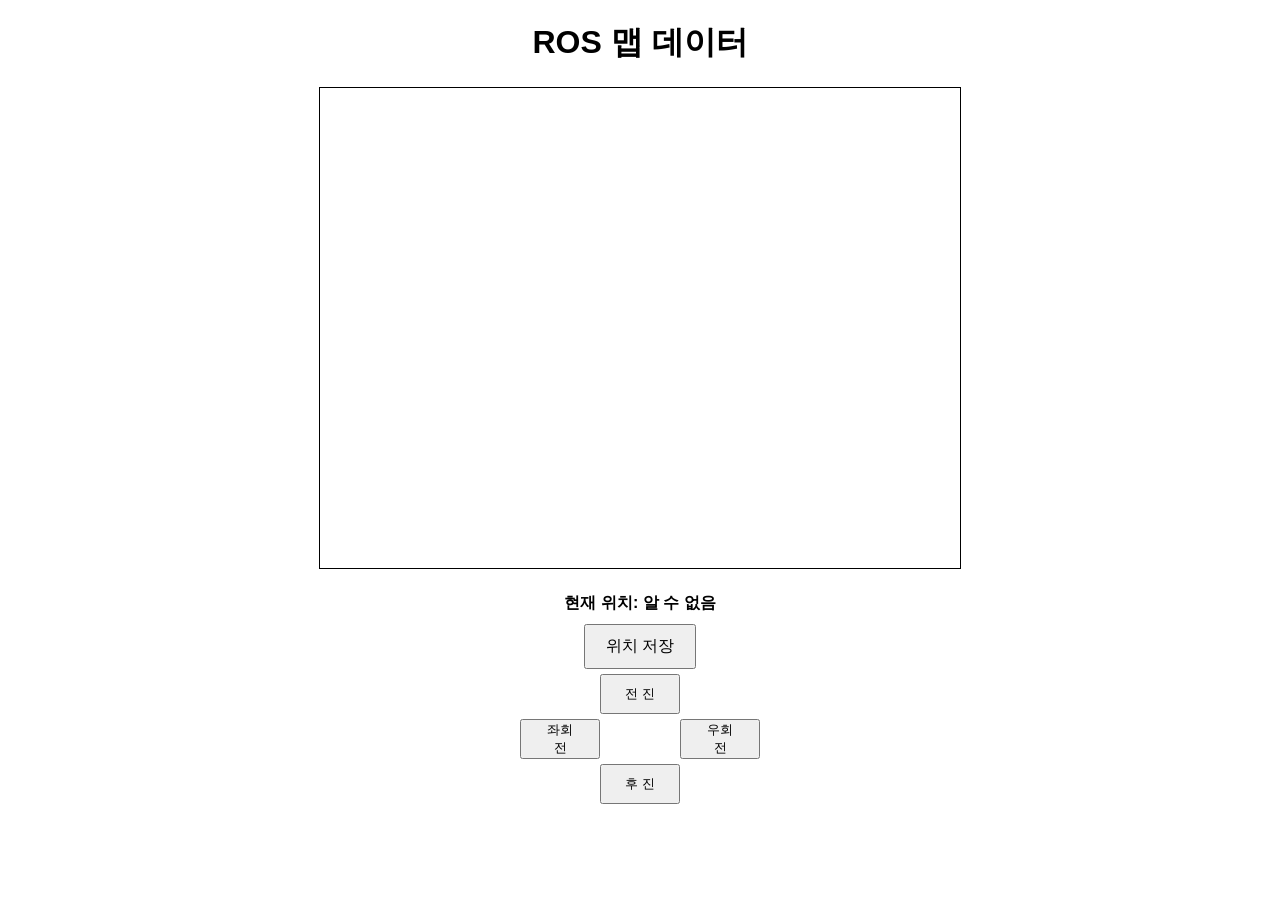
==== web_test/html_tetra/index.html @ 4eadad2a "Flatten subrepos: remove nested .git and add all ROS1 src packages" ====
<!DOCTYPE html>
<html>
<head>
    <title>ANI ROS TEST</title>
    <meta charset="UTF-8">
    <style>
        body { font-family: sans-serif; text-align: center; }
        #mapCanvas { width: 640px; height: 480px; border: 1px solid black; }

    /* 버튼 컨테이너 스타일 */
    .button-row {
        display: flex; /* Flexbox 레이아웃 사용 */
        justify-content: center; /* 가로 방향으로 가운데 정렬 */
        align-items: center; /* 세로 방향으로 가운데 정렬 (선택 사항) */
        margin: 5px 0; /* 위아래 마진 */
    }

    /* 고정 크기 버튼 스타일 */
    .control-button {
        width: 80px;
        height: 40px;
        padding: 10px 20px;
        font-size: 13px;
        margin: 0px 40px;
        display: flex; /* Flex 컨테이너로 설정 */
        justify-content: center; /* 가로 방향 가운데 정렬 */
        align-items: center; /* 세로 방향 가운데 정렬 */
    }

    /* 왼쪽과 오른쪽 버튼 사이 간격 */
    .button-row:nth-child(2) { /* 두 번째 행 (왼쪽, 오른쪽 버튼) */
        justify-content: space-between;
    }

    #location_display { margin-top: 20px; font-weight: bold; }
    #save_location { margin-top: 10px; padding: 10px 20px; font-size: 16px; cursor: pointer; }

    </style>
</head>
<body>
    <h1>ROS 맵 데이터</h1>
    <canvas id="mapCanvas"></canvas>

    <div id="location_display">현재 위치: 알 수 없음</div>
    <button id="save_location">위치 저장</button>

    <script>
        // function changeTopic() {
        //     const topic = document.getElementById("topicSelect").value;
        //     const imageView = document.getElementById("gazebo_view");
        //     imageView.src = `http://61.250.168.131:8080/stream?topic=${topic}`;
        // }
    </script>

<div class="button-row">
    <button class="control-button" onmousedown="startMove('forward')" onmouseup="stopMove()" ontouchstart="startMove('forward')" ontouchend="stopMove()">전 진</button>
</div>
<div class="button-row">
    <button class="control-button" onmousedown="startMove('left')" onmouseup="stopMove()" ontouchstart="startMove('left')" ontouchend="stopMove()">좌회전</button>
    <button class="control-button" onmousedown="startMove('right')" onmouseup="stopMove()" ontouchstart="startMove('right')" ontouchend="stopMove()">우회전</button>
</div>
<div class="button-row">
    <button class="control-button" onmousedown="startMove('backward')" onmouseup="stopMove()" ontouchstart="startMove('backward')" ontouchend="stopMove()">후 진</button>
</div>

    <script src="../roslibjs-1.4.1/build/roslib.min.js"></script>
    <script src="robot_control_TETRA.js"></script>
</body>
</html>
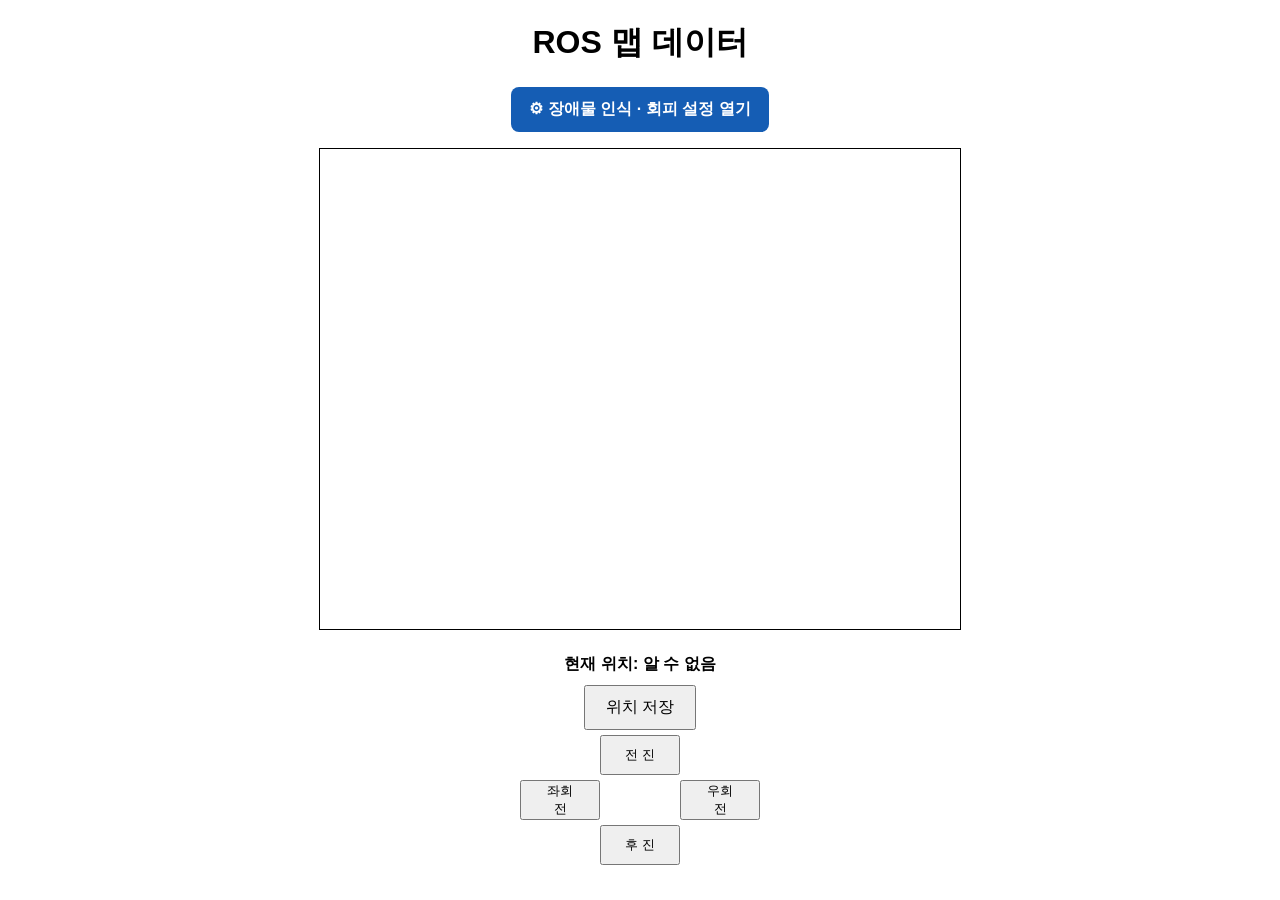
==== commit 842876ac: "chore(nav-web): link settings from demo UI and package tuning helpers" ====
--- a/web_test/html_tetra/index.html
+++ b/web_test/html_tetra/index.html
@@ -39,6 +39,7 @@
 </head>
 <body>
     <h1>ROS 맵 데이터</h1>
+    <p><a href="navigation_settings.html" style="display:inline-block;padding:12px 18px;background:#155db4;color:white;text-decoration:none;border-radius:8px;font-weight:700">⚙ 장애물 인식 · 회피 설정 열기</a></p>
     <canvas id="mapCanvas"></canvas>
 
     <div id="location_display">현재 위치: 알 수 없음</div>
